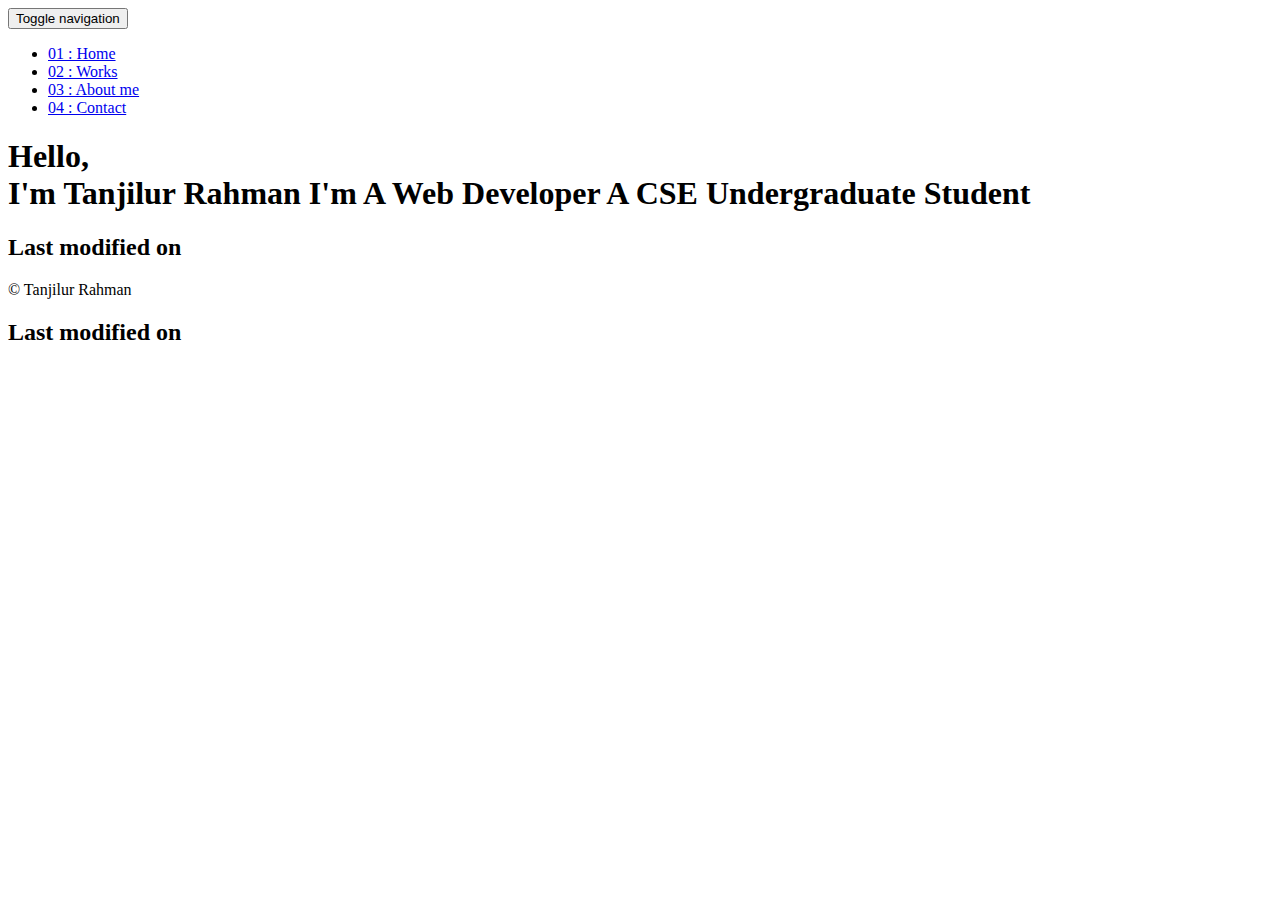
==== templates/index.html @ 7c802272 "more changes on index" ====
<!DOCTYPE html>
<html lang="en">

<head>
  <meta charset="UTF-8">
  <meta content="IE=edge" http-equiv="X-UA-Compatible">
  <meta content="width=device-width,initial-scale=1" name="viewport">
  <meta content="description" name="description">
  <meta name="google" content="notranslate" />
  <meta content="Mashup templates have been developped by Orson.io team" name="author">

  <!-- Disable tap highlight on IE -->
  <meta name="msapplication-tap-highlight" content="no">
  
  <link rel="apple-touch-icon" sizes="180x180" href="./static/assets/apple-icon-180x180.png">
  <link href="./static/assets/Icon.png" rel="icon">

  <title>Title page</title>  

<link href="./static/main.3f6952e4.css" rel="stylesheet"></head>

<body class="minimal">
<div id="site-border-left"></div>
<div id="site-border-right"></div>
<div id="site-border-top"></div>
<div id="site-border-bottom"></div>
<!-- Add your content of header -->
<header>
  <nav class="navbar  navbar-fixed-top navbar-inverse">
    <div class="container">
        <button type="button" class="navbar-toggle collapsed" data-toggle="collapse" data-target="#navbar-collapse" aria-expanded="false">
          <span class="sr-only">Toggle navigation</span>
          <span class="icon-bar"></span>
          <span class="icon-bar"></span>
          <span class="icon-bar"></span>
        </button>

      <div class="collapse navbar-collapse" id="navbar-collapse">
        <ul class="nav navbar-nav ">
          <li><a href="index.html" title="">01 : Home</a></li>
          <li><a href="works.html" title="">02 : Works</a></li>
          <li><a href="about.html" title="">03 : About me</a></li>
          <li><a href="contact.html" title="">04 : Contact</a></li>
        </ul>


      </div> 
    </div>
  </nav>
</header>
<!-- Add your site or app content here -->
  <div class="hero-full-container background-image-container white-text-container" style="background-image: url('./static/assets/images/space.jpg')">
    <div class="container">
      <div class="row">
        <div class="col-xs-12">
          <div class="hero-full-wrapper">
            <div class="text-content">
              <h1>Hello,<br>
                <span id="typed-strings">
                  <span>I'm Tanjilur Rahman  </span>
                  <span>I'm A Web Developer</span>
                  <span>A CSE Undergraduate Student</span>
                </span>
                <span id="typed"></span>
              </h1>
            </div>
            
          </div>
        </div>
        <section class="container" style="color: black;">
          <h2 style="color: black;">Last modified on</h2>
          <p id="lasttime" style="color: black;"></p>
      </section>
      </div>
     
    
    </div>
    
  </div>

   

    
</section>

<footer class="footer-container text-center">
  <div class="container">
    <div class="row">
      <div class="col-xs-12">
        <p>© Tanjilur Rahman </p>
      </div>
    </div>
    <!-- Adding the last modified section with a class for styling -->
    <section class="container last-modified">
      <h2>Last modified on</h2>
      <p id="lasttime"></p>
    </section>
  </div>
</footer>
<script>
  document.addEventListener("DOMContentLoaded", function (event) {
     type();
     movingBackgroundImage();
  });
</script>




 
<script type="text/javascript" src="./static/main.70a66962.js"></script></body>

</html>
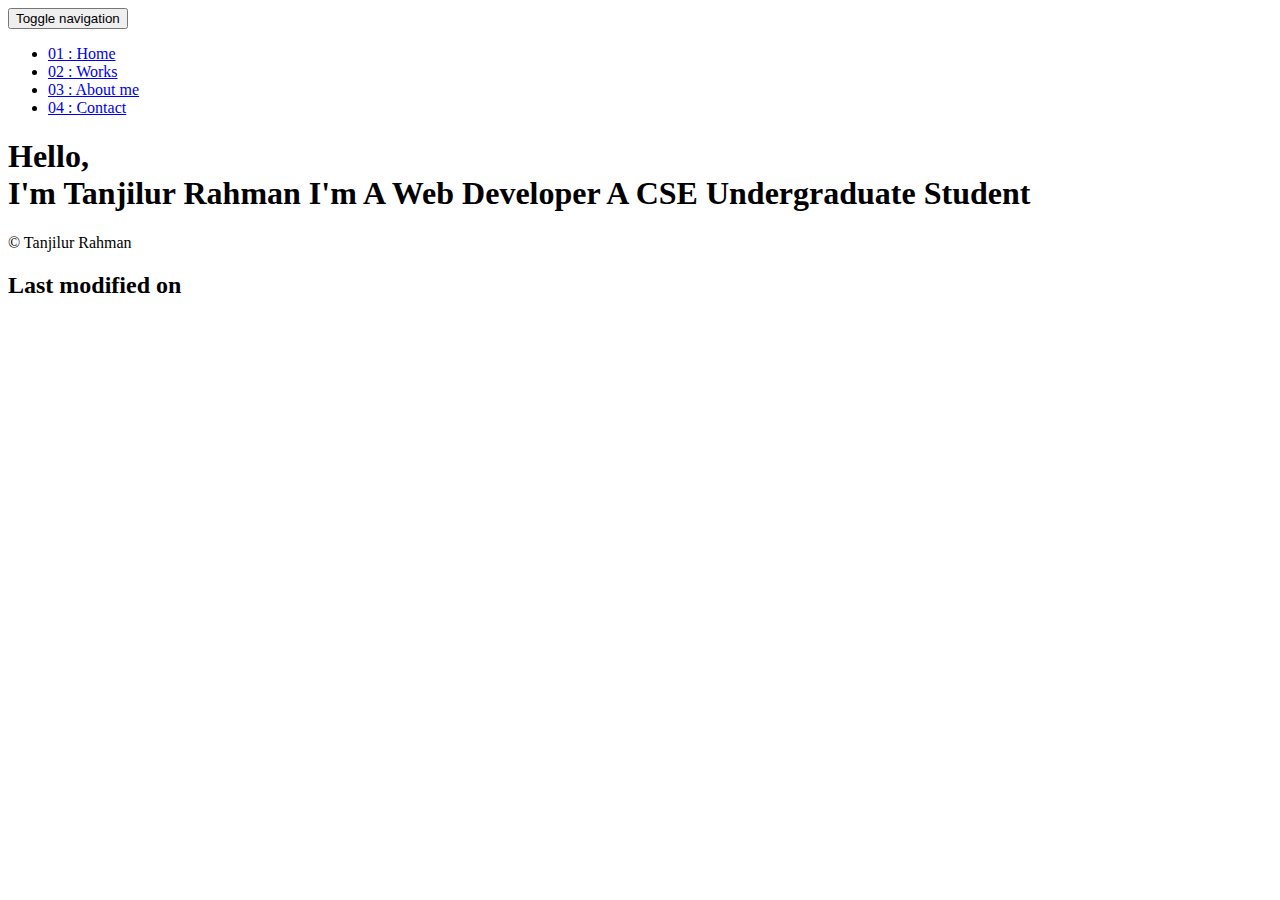
==== commit 2b20bf4e: "more updates" ====
--- a/templates/index.html
+++ b/templates/index.html
@@ -67,10 +67,7 @@
             
           </div>
         </div>
-        <section class="container" style="color: black;">
-          <h2 style="color: black;">Last modified on</h2>
-          <p id="lasttime" style="color: black;"></p>
-      </section>
+        
       </div>
      
     
@@ -82,7 +79,6 @@
 
     
 </section>
-
 <footer class="footer-container text-center">
   <div class="container">
     <div class="row">
@@ -91,12 +87,16 @@
       </div>
     </div>
     <!-- Adding the last modified section with a class for styling -->
-    <section class="container last-modified">
-      <h2>Last modified on</h2>
-      <p id="lasttime"></p>
-    </section>
+    <section class="container" style="color: black;">
+      <h2 style="color: black;">Last modified on</h2>
+      <p id="lasttime" style="color: black;"></p>
+  </section>
   </div>
 </footer>
+
+
+
+
 <script>
   document.addEventListener("DOMContentLoaded", function (event) {
      type();
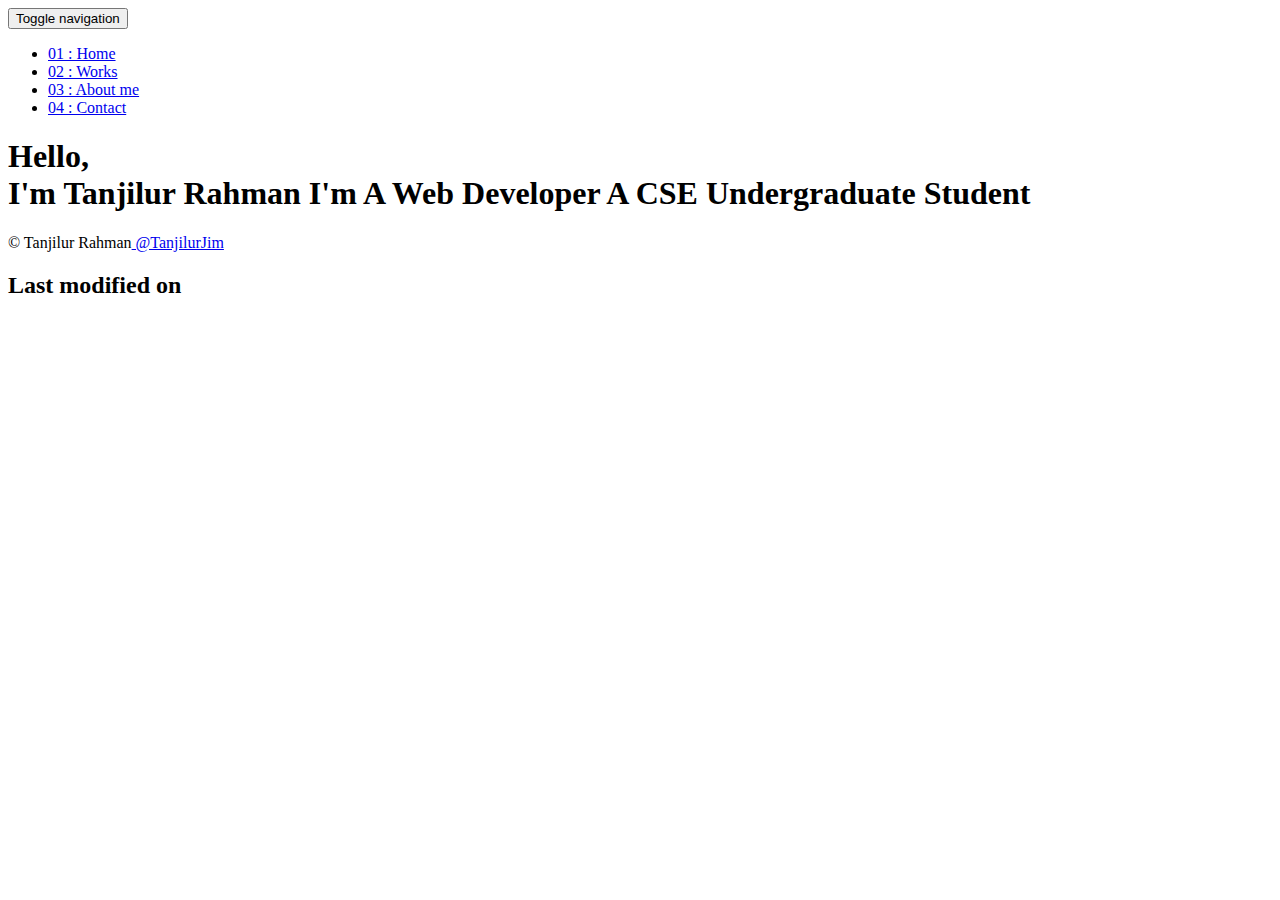
==== commit 608c163a: "major changes" ====
--- a/templates/index.html
+++ b/templates/index.html
@@ -15,7 +15,7 @@
   <link rel="apple-touch-icon" sizes="180x180" href="./static/assets/apple-icon-180x180.png">
   <link href="./static/assets/Icon.png" rel="icon">
 
-  <title>Title page</title>  
+  <title>Tanjilur's Website</title>  
 
 <link href="./static/main.3f6952e4.css" rel="stylesheet"></head>
 
@@ -83,7 +83,7 @@
   <div class="container">
     <div class="row">
       <div class="col-xs-12">
-        <p>© Tanjilur Rahman </p>
+        <p>© Tanjilur Rahman<a href="https://github.com/TanjilurJim" title="" class="fa-icon"target="_blank"> @TanjilurJim </a></p>
       </div>
     </div>
     <!-- Adding the last modified section with a class for styling -->
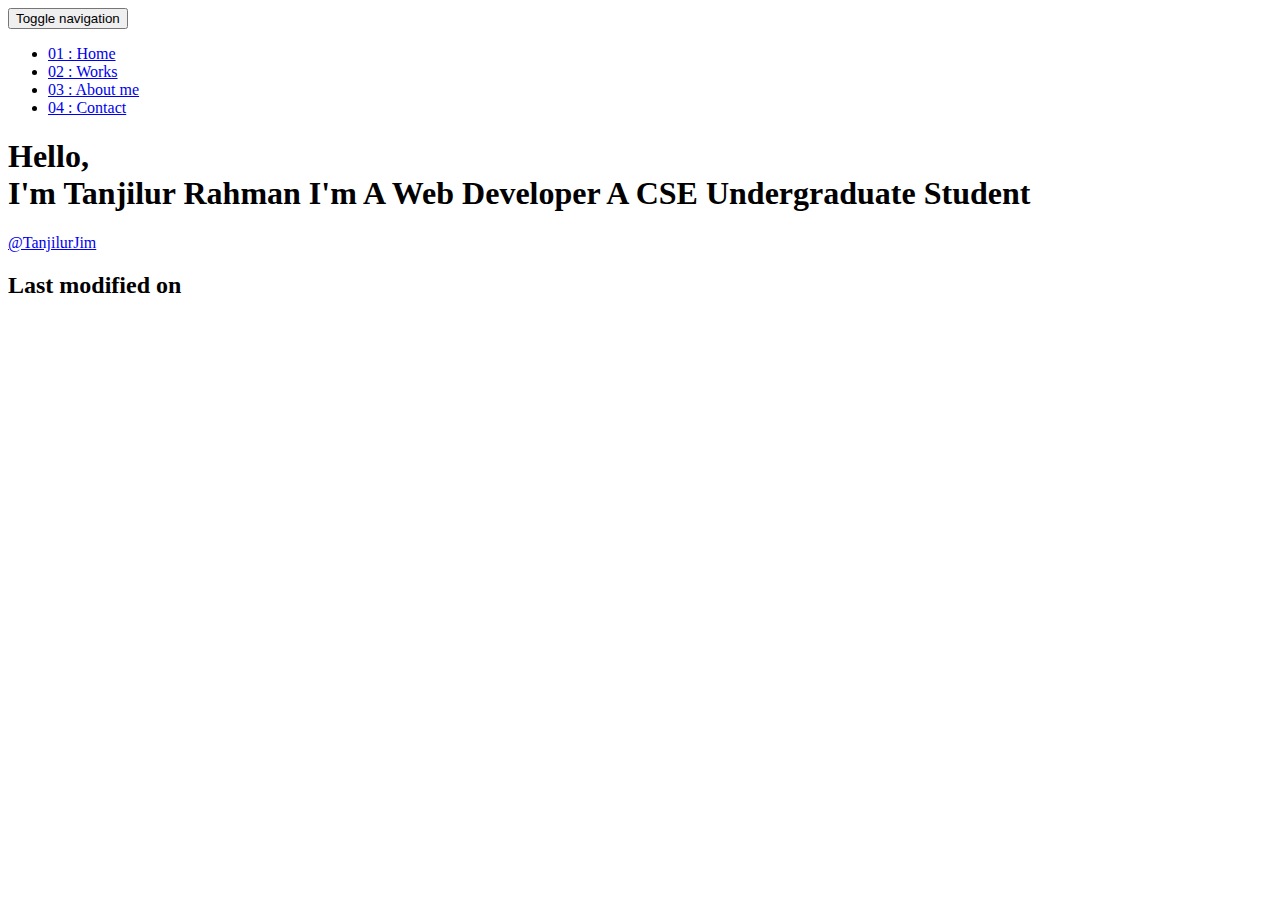
==== commit ebee82d9: "more changes" ====
--- a/templates/index.html
+++ b/templates/index.html
@@ -11,7 +11,9 @@
 
   <!-- Disable tap highlight on IE -->
   <meta name="msapplication-tap-highlight" content="no">
-  
+  <link href="https://fonts.googleapis.com/css2?family=Roboto:wght@300&display=swap" rel="stylesheet">
+
+
   <link rel="apple-touch-icon" sizes="180x180" href="./static/assets/apple-icon-180x180.png">
   <link href="./static/assets/Icon.png" rel="icon">
 
@@ -49,7 +51,7 @@
   </nav>
 </header>
 <!-- Add your site or app content here -->
-  <div class="hero-full-container background-image-container white-text-container" style="background-image: url('./static/assets/images/space.jpg')">
+  <div class="hero-full-container background-image-container white-text-container" style="background-image: url('./static/assets/images/rumi.webp')">
     <div class="container">
       <div class="row">
         <div class="col-xs-12">
@@ -63,6 +65,7 @@
                 </span>
                 <span id="typed"></span>
               </h1>
+              
             </div>
             
           </div>
@@ -79,20 +82,23 @@
 
     
 </section>
+
 <footer class="footer-container text-center">
   <div class="container">
     <div class="row">
       <div class="col-xs-12">
-        <p>© Tanjilur Rahman<a href="https://github.com/TanjilurJim" title="" class="fa-icon"target="_blank"> @TanjilurJim </a></p>
+        <p><a href="https://github.com/TanjilurJim" title="" class="fa-icon"target="_blank"> @TanjilurJim </a></p>
       </div>
     </div>
+    
     <!-- Adding the last modified section with a class for styling -->
+    
     <section class="container" style="color: black;">
       <h2 style="color: black;">Last modified on</h2>
       <p id="lasttime" style="color: black;"></p>
   </section>
   </div>
-</footer>
+</footer> 
 
 
 
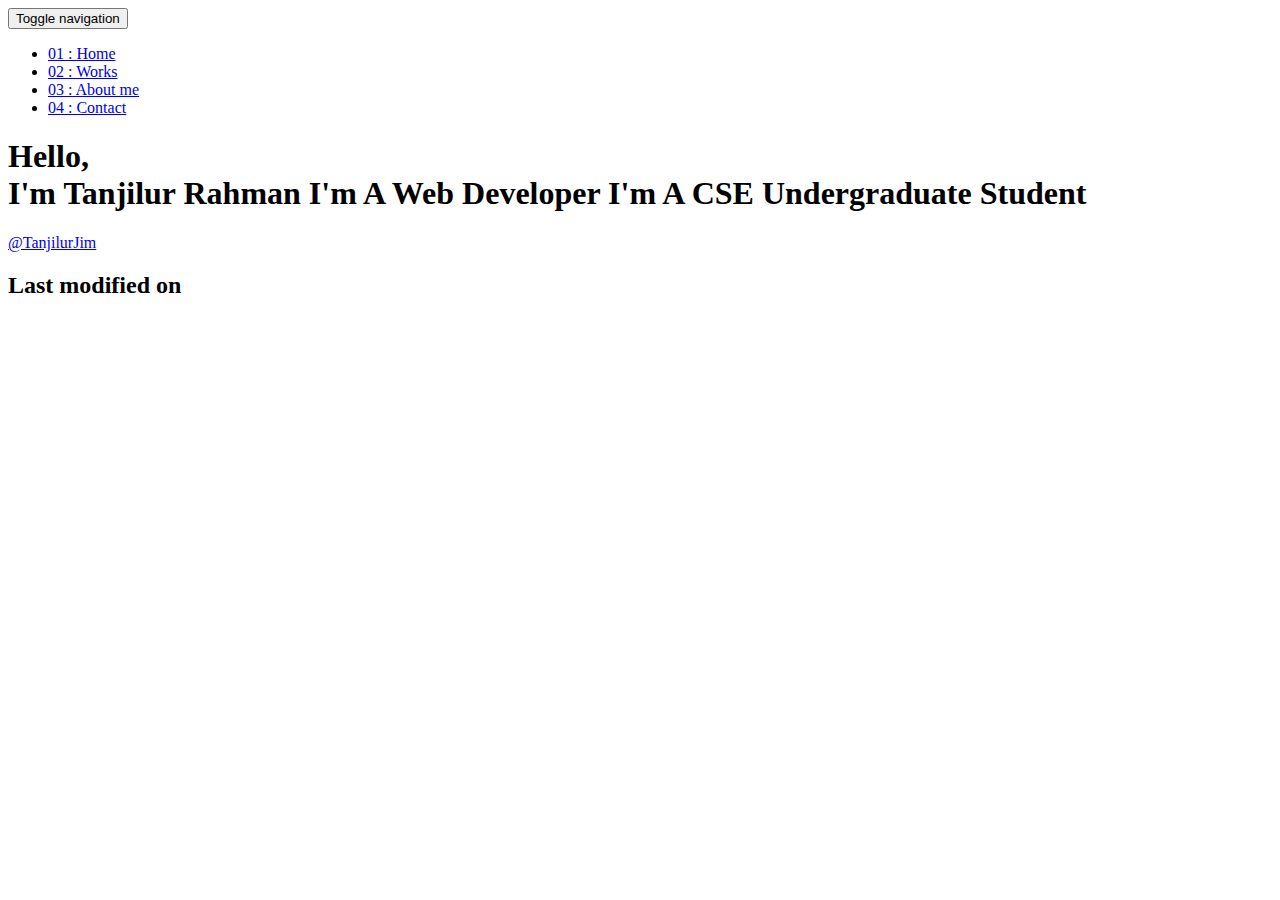
==== commit d180a133: "more changes" ====
--- a/templates/index.html
+++ b/templates/index.html
@@ -61,7 +61,7 @@
                 <span id="typed-strings">
                   <span>I'm Tanjilur Rahman  </span>
                   <span>I'm A Web Developer</span>
-                  <span>A CSE Undergraduate Student</span>
+                  <span>I'm A CSE Undergraduate Student</span>
                 </span>
                 <span id="typed"></span>
               </h1>
